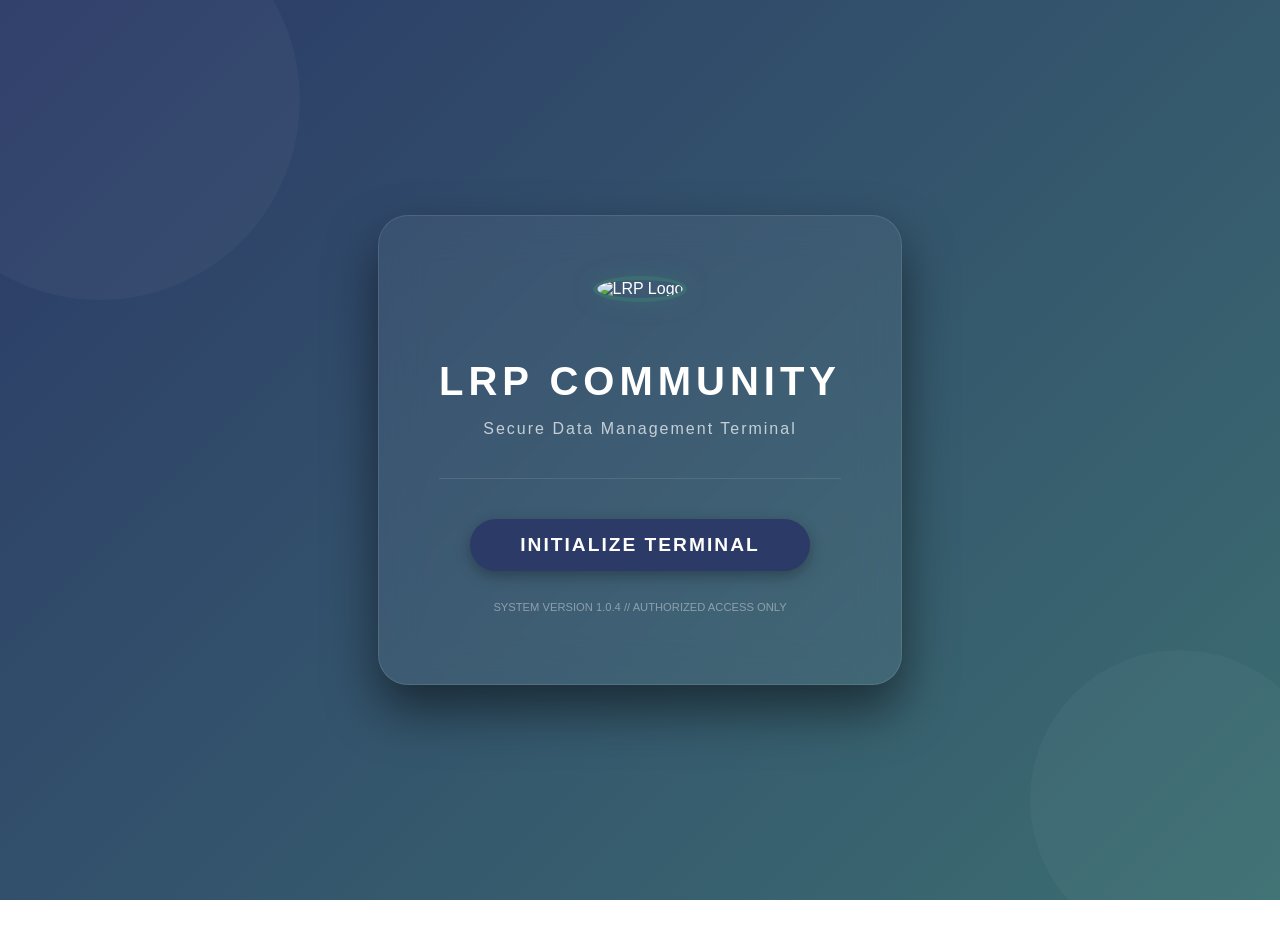
==== index.html @ 0b05bb34 "Rename home.html to index.html" ====
<!DOCTYPE html>
<html lang="en">
<head>
    <meta charset="UTF-8">
    <meta name="viewport" content="width=device-width, initial-scale=1.0">
    <title>LRP | Welcome</title>
    <link rel="stylesheet" href="style.css">
    <style>
        body {
            display: flex;
            align-items: center;
            justify-content: center;
            overflow: hidden; /* Keeps the home screen clean */
        }

        .welcome-box {
            text-align: center;
            padding: 60px;
            max-width: 600px;
            background: rgba(255, 255, 255, 0.05);
            backdrop-filter: blur(20px);
            border: 1px solid rgba(255, 255, 255, 0.1);
            border-radius: 30px;
            box-shadow: 0 25px 50px rgba(0,0,0,0.5);
            animation: fadeIn 1.5s ease-in-out;
        }

        .logo-main {
            width: 150px;
            height: 150px;
            border-radius: 50%;
            border: 4px solid #3c6e71;
            margin-bottom: 30px;
            box-shadow: 0 0 20px rgba(60, 110, 113, 0.5);
        }

        h1 {
            font-size: 2.5rem;
            letter-spacing: 5px;
            margin-bottom: 10px;
            text-transform: uppercase;
        }

        .subtitle {
            font-size: 1rem;
            opacity: 0.7;
            letter-spacing: 2px;
            margin-bottom: 40px;
        }

        .enter-terminal-btn {
            background: #2b3a67;
            color: white;
            padding: 15px 50px;
            border: none;
            border-radius: 50px;
            font-size: 1.2rem;
            font-weight: bold;
            text-transform: uppercase;
            cursor: pointer;
            transition: 0.4s;
            letter-spacing: 2px;
            box-shadow: 0 5px 15px rgba(0,0,0,0.3);
        }

        .enter-terminal-btn:hover {
            background: #3c6e71;
            transform: scale(1.05);
            box-shadow: 0 8px 25px rgba(60, 110, 113, 0.6);
        }

        /* Subtle Fade In Animation */
        @keyframes fadeIn {
            from { opacity: 0; transform: translateY(20px); }
            to { opacity: 1; transform: translateY(0); }
        }

        /* Decorative Background Circles */
        .bg-circle {
            position: absolute;
            z-index: -1;
            background: rgba(255,255,255,0.03);
            border-radius: 50%;
        }
    </style>
</head>
<body>

    <div class="bg-circle" style="width: 400px; height: 400px; top: -100px; left: -100px;"></div>
    <div class="bg-circle" style="width: 300px; height: 300px; bottom: -50px; right: -50px;"></div>

    <div class="welcome-box">
        <img src="LRPC_favicon_test.jpeg" alt="LRP Logo" class="logo-main">
        
        <h1>LRP COMMUNITY</h1>
        <p class="subtitle">Secure Data Management Terminal</p>
        
        <hr style="border: 0; border-top: 1px solid rgba(255,255,255,0.1); margin-bottom: 40px;">
        
        <button class="enter-terminal-btn" onclick="window.location.href='index.html'">
            Initialize Terminal
        </button>
        
        <p style="margin-top: 30px; font-size: 0.7rem; opacity: 0.4;">
            SYSTEM VERSION 1.0.4 // AUTHORIZED ACCESS ONLY
        </p>
    </div>

</body>
</html>
---- style.css ----
/* style.css */
:root {
    /* Defining these as variables makes them easy to change later */
    --gradient-blue: #2b3a67;
    --gradient-green: #3c6e71;
    --glass-effect: rgba(255, 255, 255, 0.1);
}

body {
    /* The core blue-green gradient */
    background: linear-gradient(135deg, var(--gradient-blue), var(--gradient-green));
    background-attachment: fixed; /* Keeps the gradient from moving when you scroll */
    color: white;
    font-family: 'Segoe UI', Tahoma, Geneva, Verdana, sans-serif;
    margin: 0;
    min-height: 100vh;
    display: flex;
    flex-direction: column;
}

/* Reusable card style for your CAD modules */
.cad-card {
    background: var(--glass-effect);
    backdrop-filter: blur(10px); /* Gives that modern 'glass' look */
    border: 1px solid rgba(255, 255, 255, 0.2);
    border-radius: 15px;
    padding: 20px;
    margin: 15px;
    box-shadow: 0 8px 32px 0 rgba(0, 0, 0, 0.3);
}
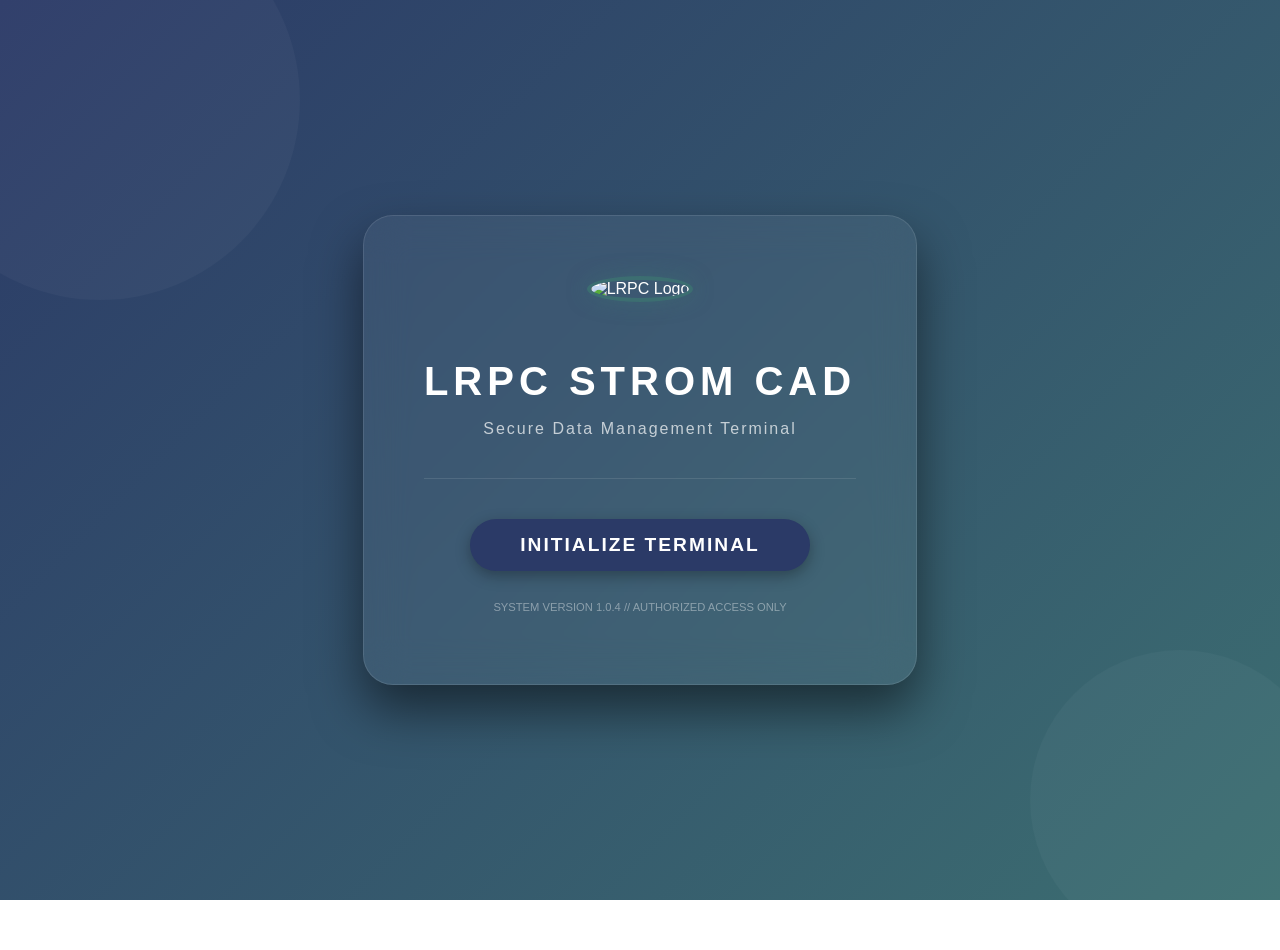
==== commit eae23478: "Update main.html" ====
--- a/index.html
+++ b/index.html
@@ -3,7 +3,7 @@
 <head>
     <meta charset="UTF-8">
     <meta name="viewport" content="width=device-width, initial-scale=1.0">
-    <title>LRP | Welcome</title>
+    <title>LRPC CAD | Welcome</title>
     <link rel="stylesheet" href="style.css">
     <style>
         body {
@@ -90,9 +90,9 @@
     <div class="bg-circle" style="width: 300px; height: 300px; bottom: -50px; right: -50px;"></div>
 
     <div class="welcome-box">
-        <img src="LRPC_favicon_test.jpeg" alt="LRP Logo" class="logo-main">
+        <img src="LRPC_favicon_test.jpeg" alt="LRPC Logo" class="logo-main">
         
-        <h1>LRP COMMUNITY</h1>
+        <h1>LRPC STROM CAD</h1>
         <p class="subtitle">Secure Data Management Terminal</p>
         
         <hr style="border: 0; border-top: 1px solid rgba(255,255,255,0.1); margin-bottom: 40px;">
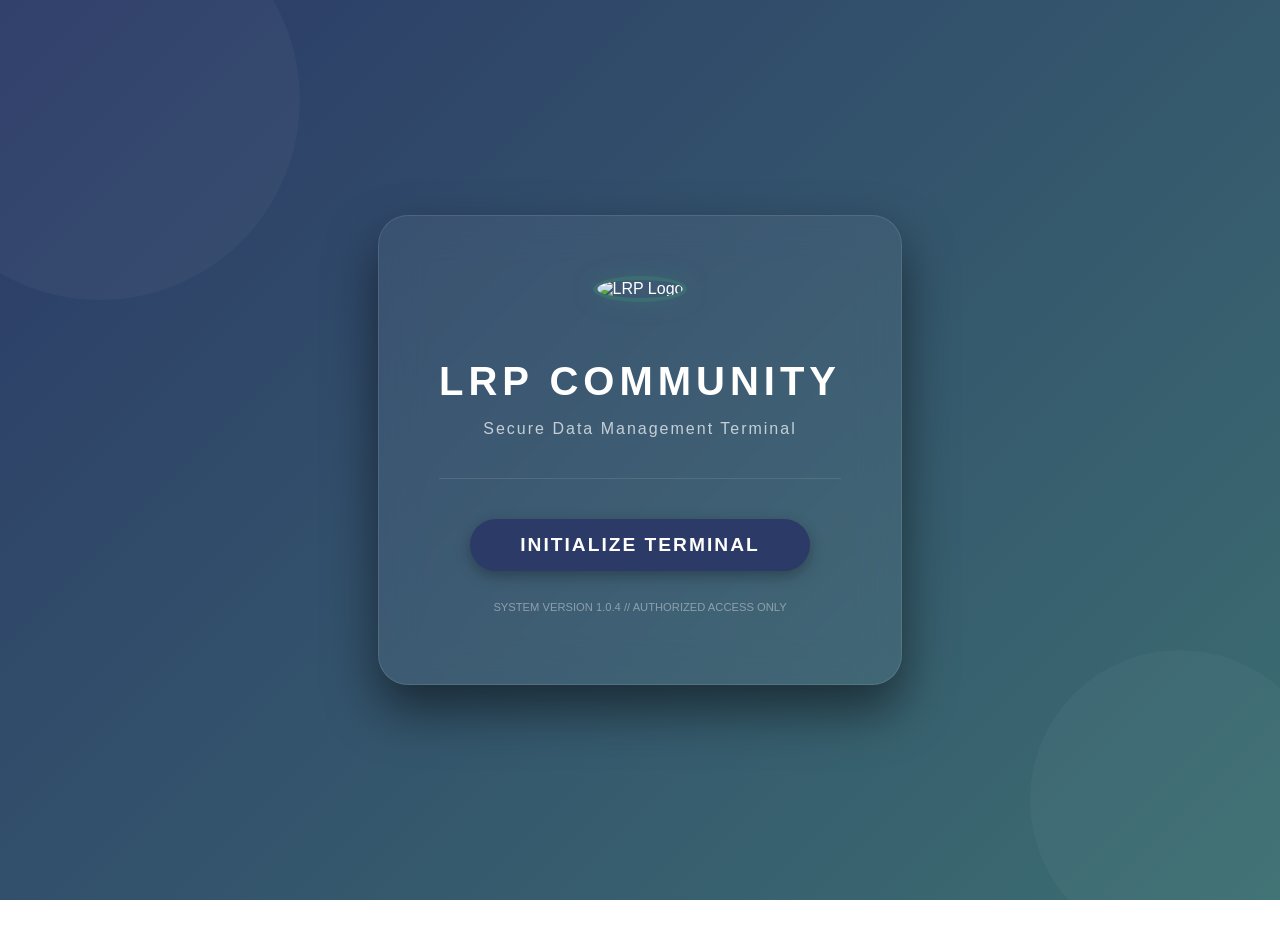
==== commit 94b3665a: "Update index.html" ====
--- a/index.html
+++ b/index.html
@@ -3,7 +3,7 @@
 <head>
     <meta charset="UTF-8">
     <meta name="viewport" content="width=device-width, initial-scale=1.0">
-    <title>LRPC CAD | Welcome</title>
+    <title>LRP | Welcome</title>
     <link rel="stylesheet" href="style.css">
     <style>
         body {
@@ -90,14 +90,14 @@
     <div class="bg-circle" style="width: 300px; height: 300px; bottom: -50px; right: -50px;"></div>
 
     <div class="welcome-box">
-        <img src="LRPC_favicon_test.jpeg" alt="LRPC Logo" class="logo-main">
+        <img src="LRPC_favicon_test.jpeg" alt="LRP Logo" class="logo-main">
         
-        <h1>LRPC STROM CAD</h1>
+        <h1>LRP COMMUNITY</h1>
         <p class="subtitle">Secure Data Management Terminal</p>
         
         <hr style="border: 0; border-top: 1px solid rgba(255,255,255,0.1); margin-bottom: 40px;">
         
-        <button class="enter-terminal-btn" onclick="window.location.href='index.html'">
+        <button class="enter-terminal-btn" onclick="window.location.href='option.html'">
             Initialize Terminal
         </button>
         
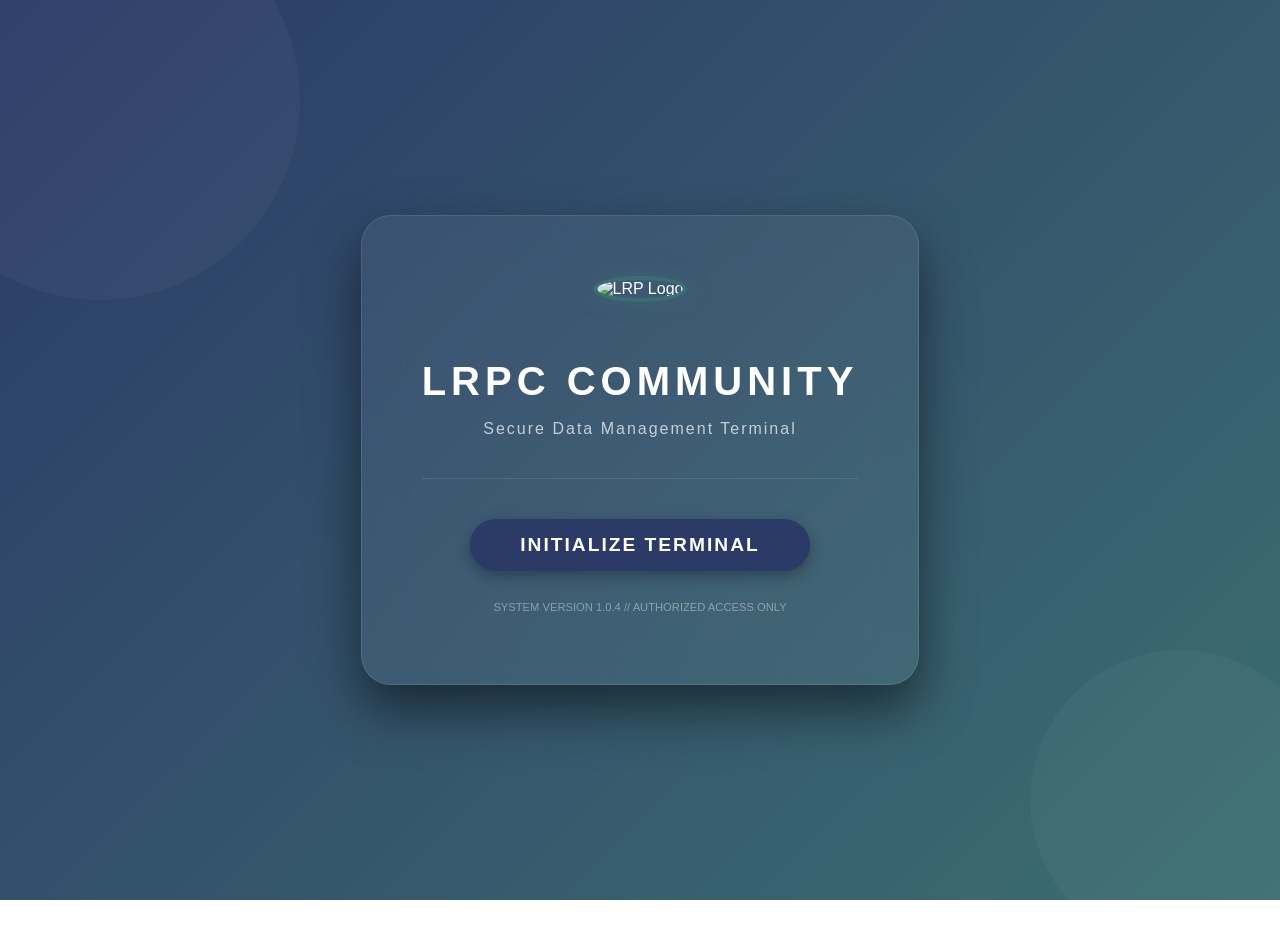
==== commit a173c685: "Update index.html" ====
--- a/index.html
+++ b/index.html
@@ -92,7 +92,7 @@
     <div class="welcome-box">
         <img src="LRPC_favicon_test.jpeg" alt="LRP Logo" class="logo-main">
         
-        <h1>LRP COMMUNITY</h1>
+        <h1>LRPC COMMUNITY</h1>
         <p class="subtitle">Secure Data Management Terminal</p>
         
         <hr style="border: 0; border-top: 1px solid rgba(255,255,255,0.1); margin-bottom: 40px;">
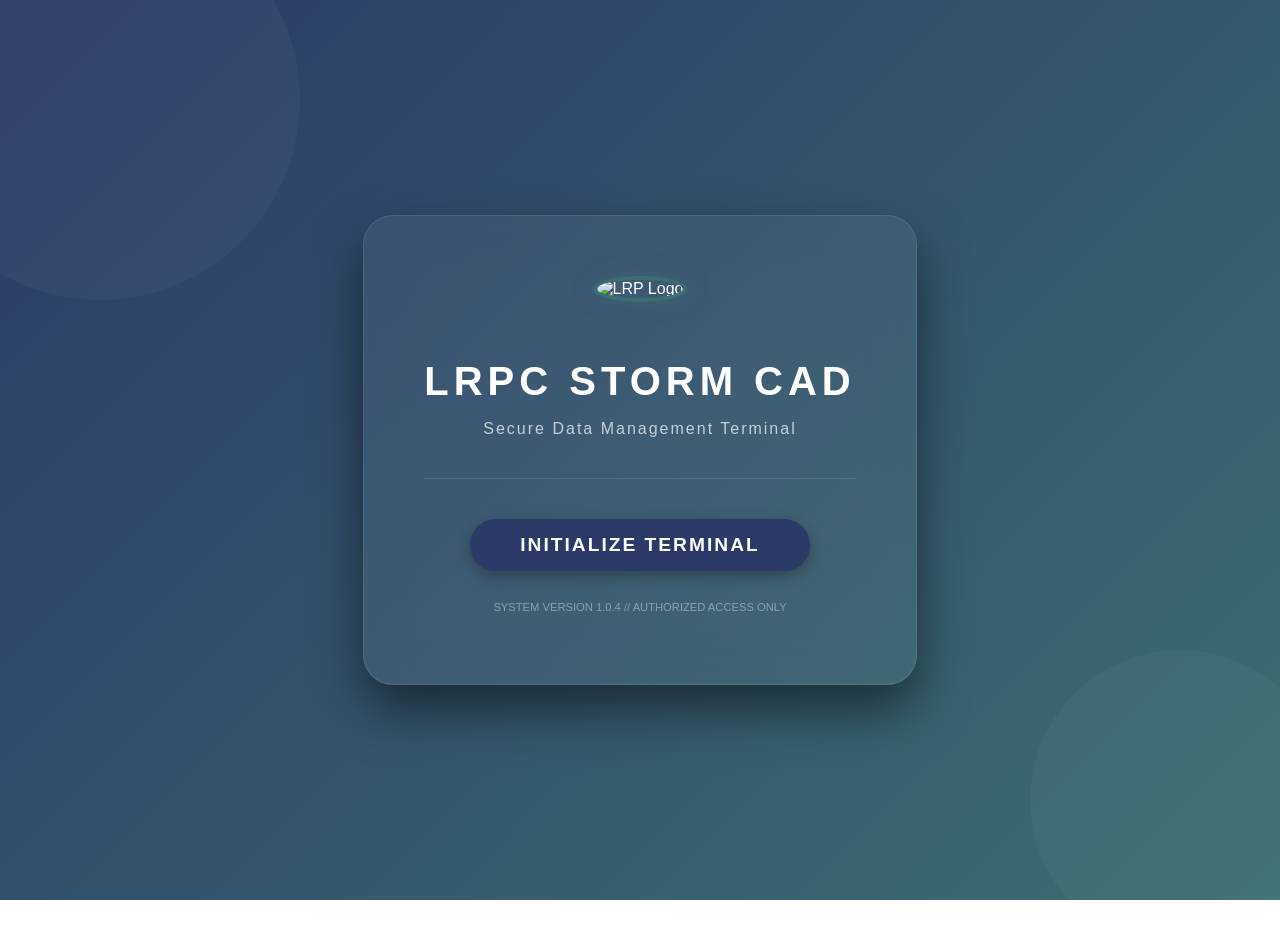
==== commit e5cce855: "Update index.html" ====
--- a/index.html
+++ b/index.html
@@ -3,7 +3,7 @@
 <head>
     <meta charset="UTF-8">
     <meta name="viewport" content="width=device-width, initial-scale=1.0">
-    <title>LRP | Welcome</title>
+    <title>LRPC STORM CAD</title>
     <link rel="stylesheet" href="style.css">
     <style>
         body {
@@ -92,7 +92,7 @@
     <div class="welcome-box">
         <img src="LRPC_favicon_test.jpeg" alt="LRP Logo" class="logo-main">
         
-        <h1>LRPC COMMUNITY</h1>
+        <h1>LRPC STORM CAD</h1>
         <p class="subtitle">Secure Data Management Terminal</p>
         
         <hr style="border: 0; border-top: 1px solid rgba(255,255,255,0.1); margin-bottom: 40px;">
